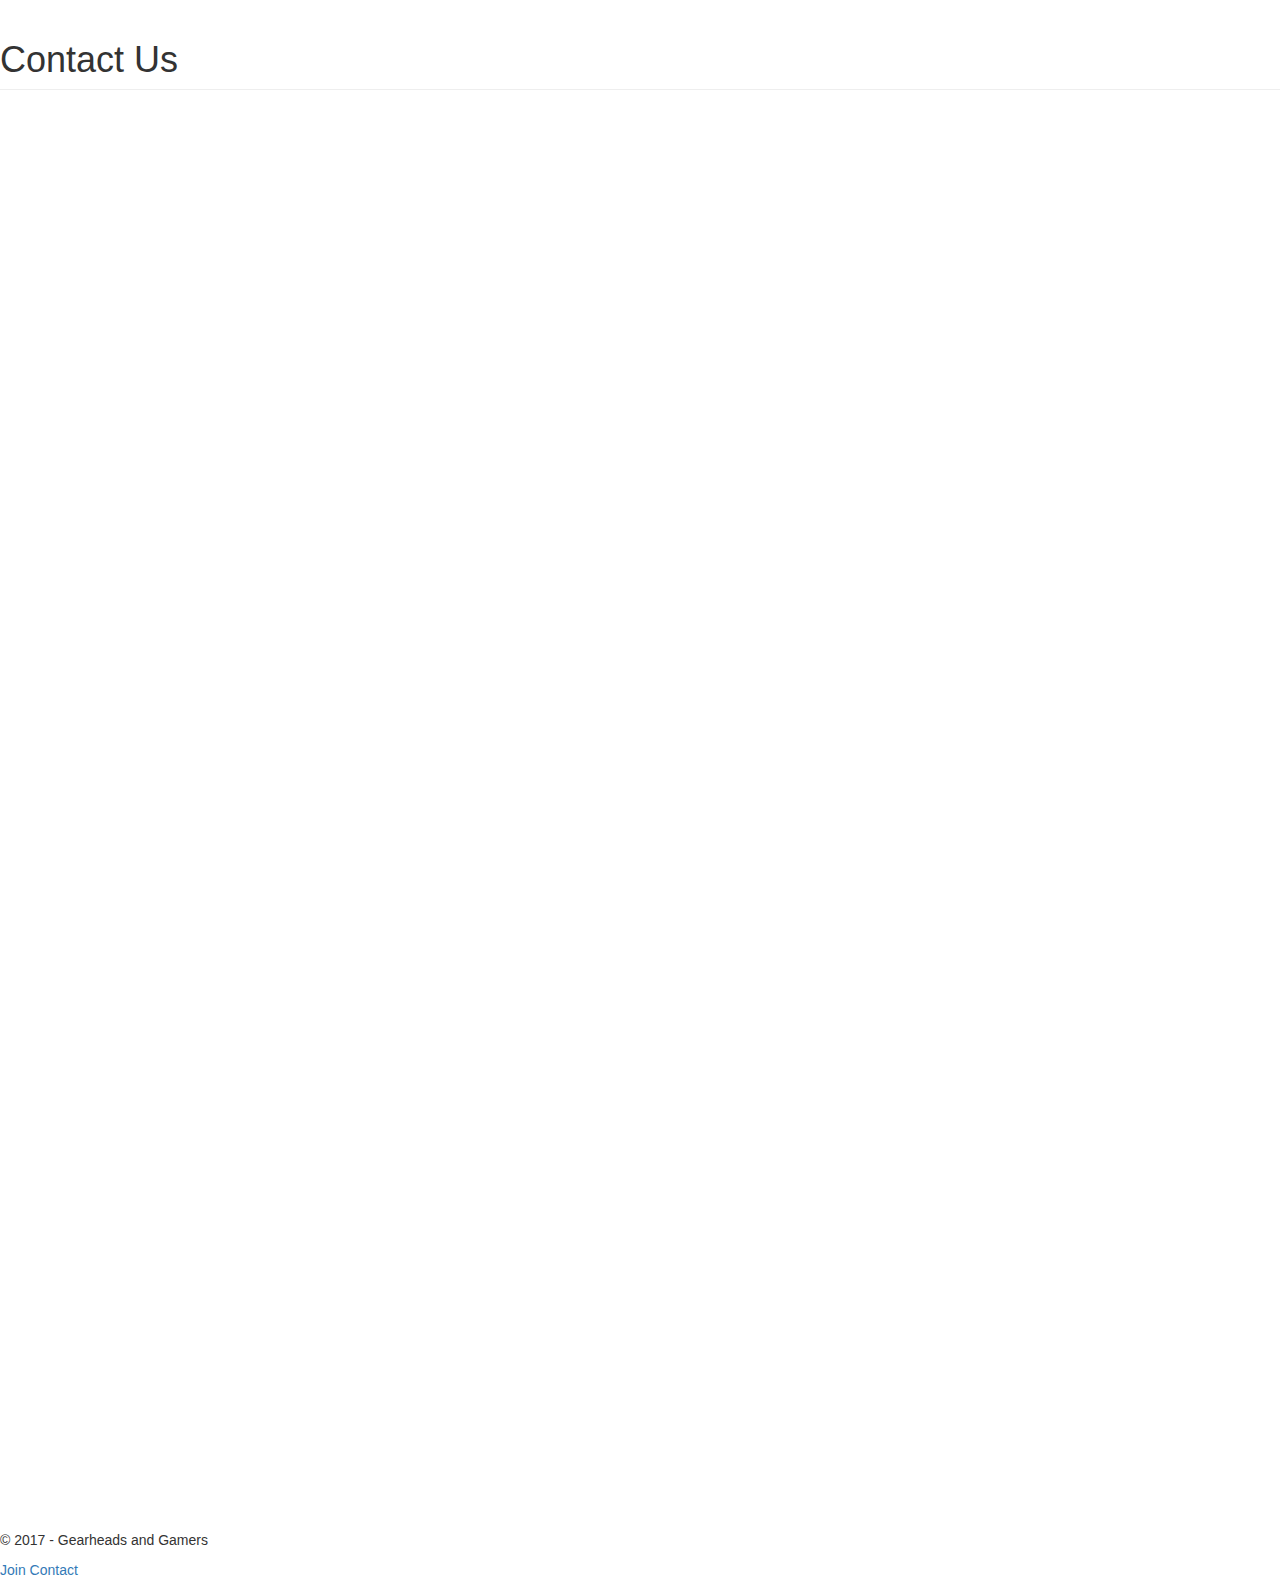
==== contact/index.html @ 7864d752 "rip" ====
<!DOCTYPE html>
<html>
<head>
    <meta charset="utf-8">
    <title>Gearhead and Gamers</title>
    <meta name="description" content="A place for all gearheads and gamers.">
    <meta name="keywords" content="gearheads, gamers">
    <meta property="og:title" content="GearheadsandGamers.com">
    <meta property="og:description" content="A place for all gearheads and gamers.">
    <meta property="og:type" content="website">
    <meta property="og:url" content="http://gearheadsandgamers.com">
    <meta property="og:image" name="Image" content="http://gearheadsandgamers.com/assets/thumb.png">
    <link rel="shortcut icon" href="/favicon.ico" type="image/x-icon">
    <link rel="icon" type="image/png" href="favicon.png">
    
    <link href="https://fonts.googleapis.com/css?family=Roboto:300,500" rel="stylesheet">
    <link href="../assets/css/bootstrap.css" rel="stylesheet">
    <link href="../assets/css/styles.css" rel="stylesheet">
    <link href="../assets/css/3-col-portfolio.css" rel="stylesheet">
</head>

<body>
    <div id="main-wrapper">
        <div class="contianer"

            <!-- Page Header -->
            <div class="row">
                <div class="col-lg-12">
                    <h1 class="page-header">Contact Us</h1>
                </div>
            </div>
            <div class="row">
                <div class="col-lg-12">
                    <iframe src="https://docs.google.com/forms/d/e/1FAIpQLSfj1hpmymrayE6w4xBRcdY4Zp2IG_xxsXVjkzZfe3rxZ5L3nQ/viewform?embedded=true" width="760" height="1415" frameborder="0" marginheight="0" marginwidth="0">Loading...</iframe>
                </div>
            </div>
        </div>

        <div class="footer">
                <p>&copy; 2017 - Gearheads and Gamers</p>
        </div>

        <div class="nav">
        <a href="https://discord.gg/ZuRube6" target="_blank" title="Join our Community!">Join</a>
        <span class="pad"></span>
        <a href="https://gearheadsandgamers.com/contact" target="_blank" title="Contact Us">Contact</a>
        </div>
    </div>


</body>
</html>
---- assets/css/3-col-portfolio.css ----
/*!
 * Start Bootstrap - 3 Col Portfolio (http://startbootstrap.com/)
 * Copyright 2013-2016 Start Bootstrap
 * Licensed under MIT (https://github.com/BlackrockDigital/startbootstrap/blob/gh-pages/LICENSE)
 */

.portfolio-item {
    margin-bottom: 25px;
}
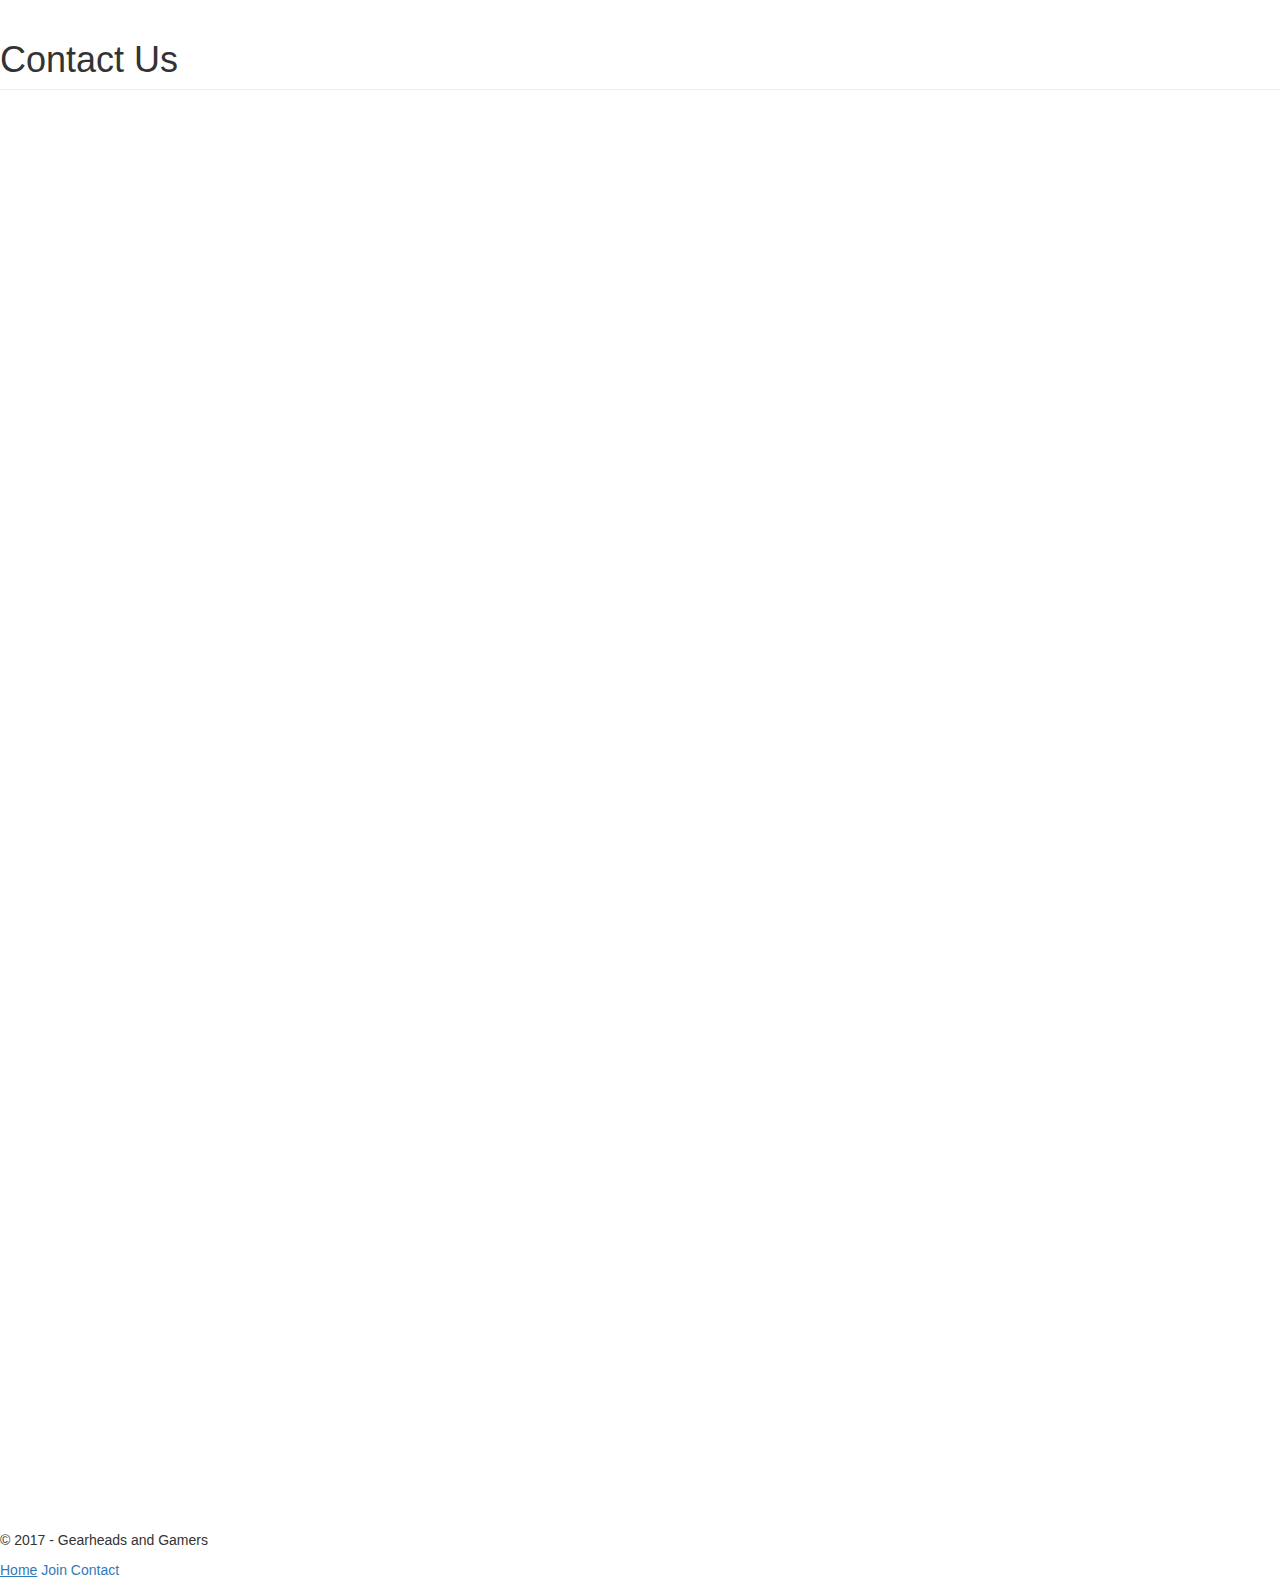
==== commit ddb76b11: "lol broke the logo, also added home button" ====
--- a/contact/index.html
+++ b/contact/index.html
@@ -41,9 +41,11 @@
         </div>
 
         <div class="nav">
-        <a href="https://discord.gg/ZuRube6" target="_blank" title="Join our Community!">Join</a>
-        <span class="pad"></span>
-        <a href="https://gearheadsandgamers.com/contact" target="_blank" title="Contact Us">Contact</a>
+            <a href="https://gearheadsandgamers.com" title="Home"><u>Home</u></a>
+            <span class="pad"></span>
+            <a href="https://discord.gg/ZuRube6" target="_blank" title="Join our Community!">Join</a>
+            <span class="pad"></span>
+            <a href="https://gearheadsandgamers.com/contact" target="_blank" title="Contact Us">Contact</a>
         </div>
     </div>
 
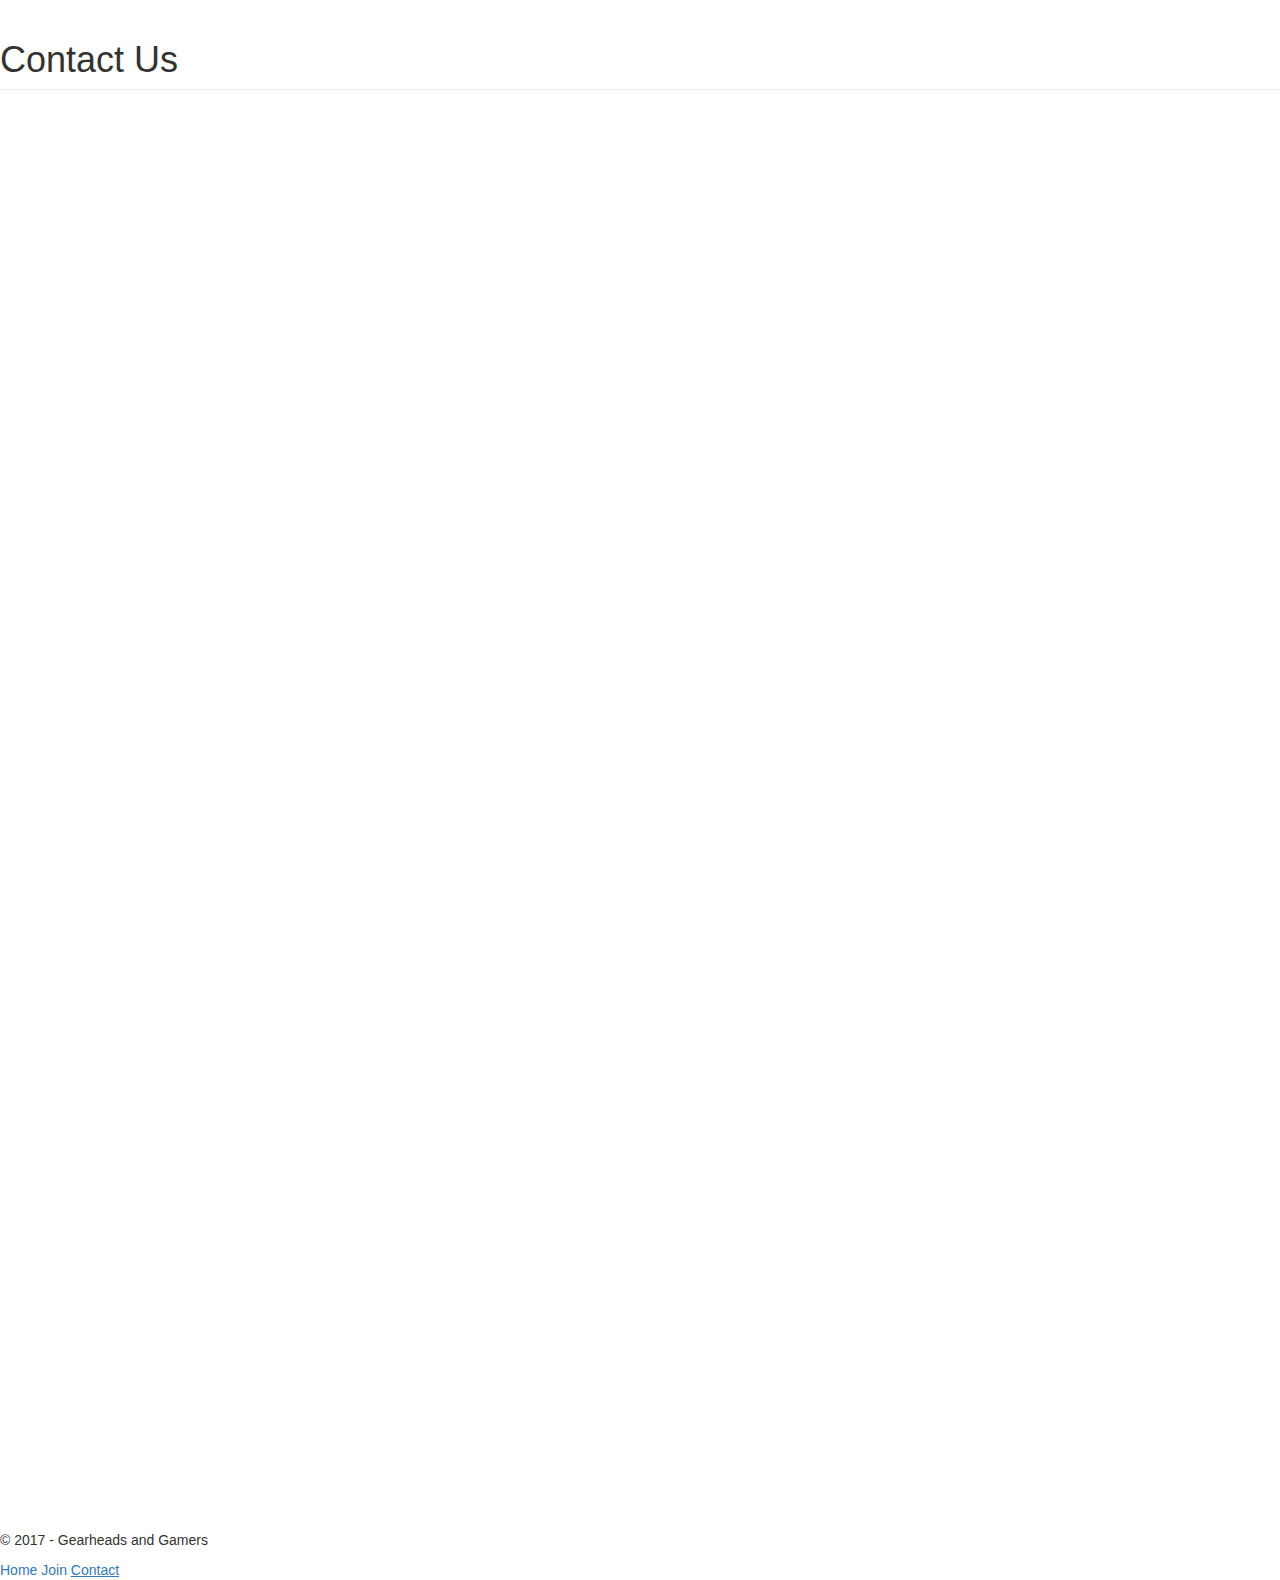
==== commit 5e4bdae7: "This is the worst shit" ====
--- a/contact/index.html
+++ b/contact/index.html
@@ -10,8 +10,8 @@
     <meta property="og:type" content="website">
     <meta property="og:url" content="http://gearheadsandgamers.com">
     <meta property="og:image" name="Image" content="http://gearheadsandgamers.com/assets/thumb.png">
-    <link rel="shortcut icon" href="/favicon.ico" type="image/x-icon">
-    <link rel="icon" type="image/png" href="favicon.png">
+    <link rel="shortcut icon" href="../favicon.ico" type="image/x-icon">
+    <link rel="icon" type="image/png" href="../favicon.png">
     
     <link href="https://fonts.googleapis.com/css?family=Roboto:300,500" rel="stylesheet">
     <link href="../assets/css/bootstrap.css" rel="stylesheet">
@@ -41,11 +41,11 @@
         </div>
 
         <div class="nav">
-            <a href="https://gearheadsandgamers.com" title="Home"><u>Home</u></a>
+            <a href="https://gearheadsandgamers.com" title="Home">Home</a>
             <span class="pad"></span>
             <a href="https://discord.gg/ZuRube6" target="_blank" title="Join our Community!">Join</a>
             <span class="pad"></span>
-            <a href="https://gearheadsandgamers.com/contact" target="_blank" title="Contact Us">Contact</a>
+            <a href="https://gearheadsandgamers.com/contact" title="Contact Us"><u>Contact</u></a>
         </div>
     </div>
 
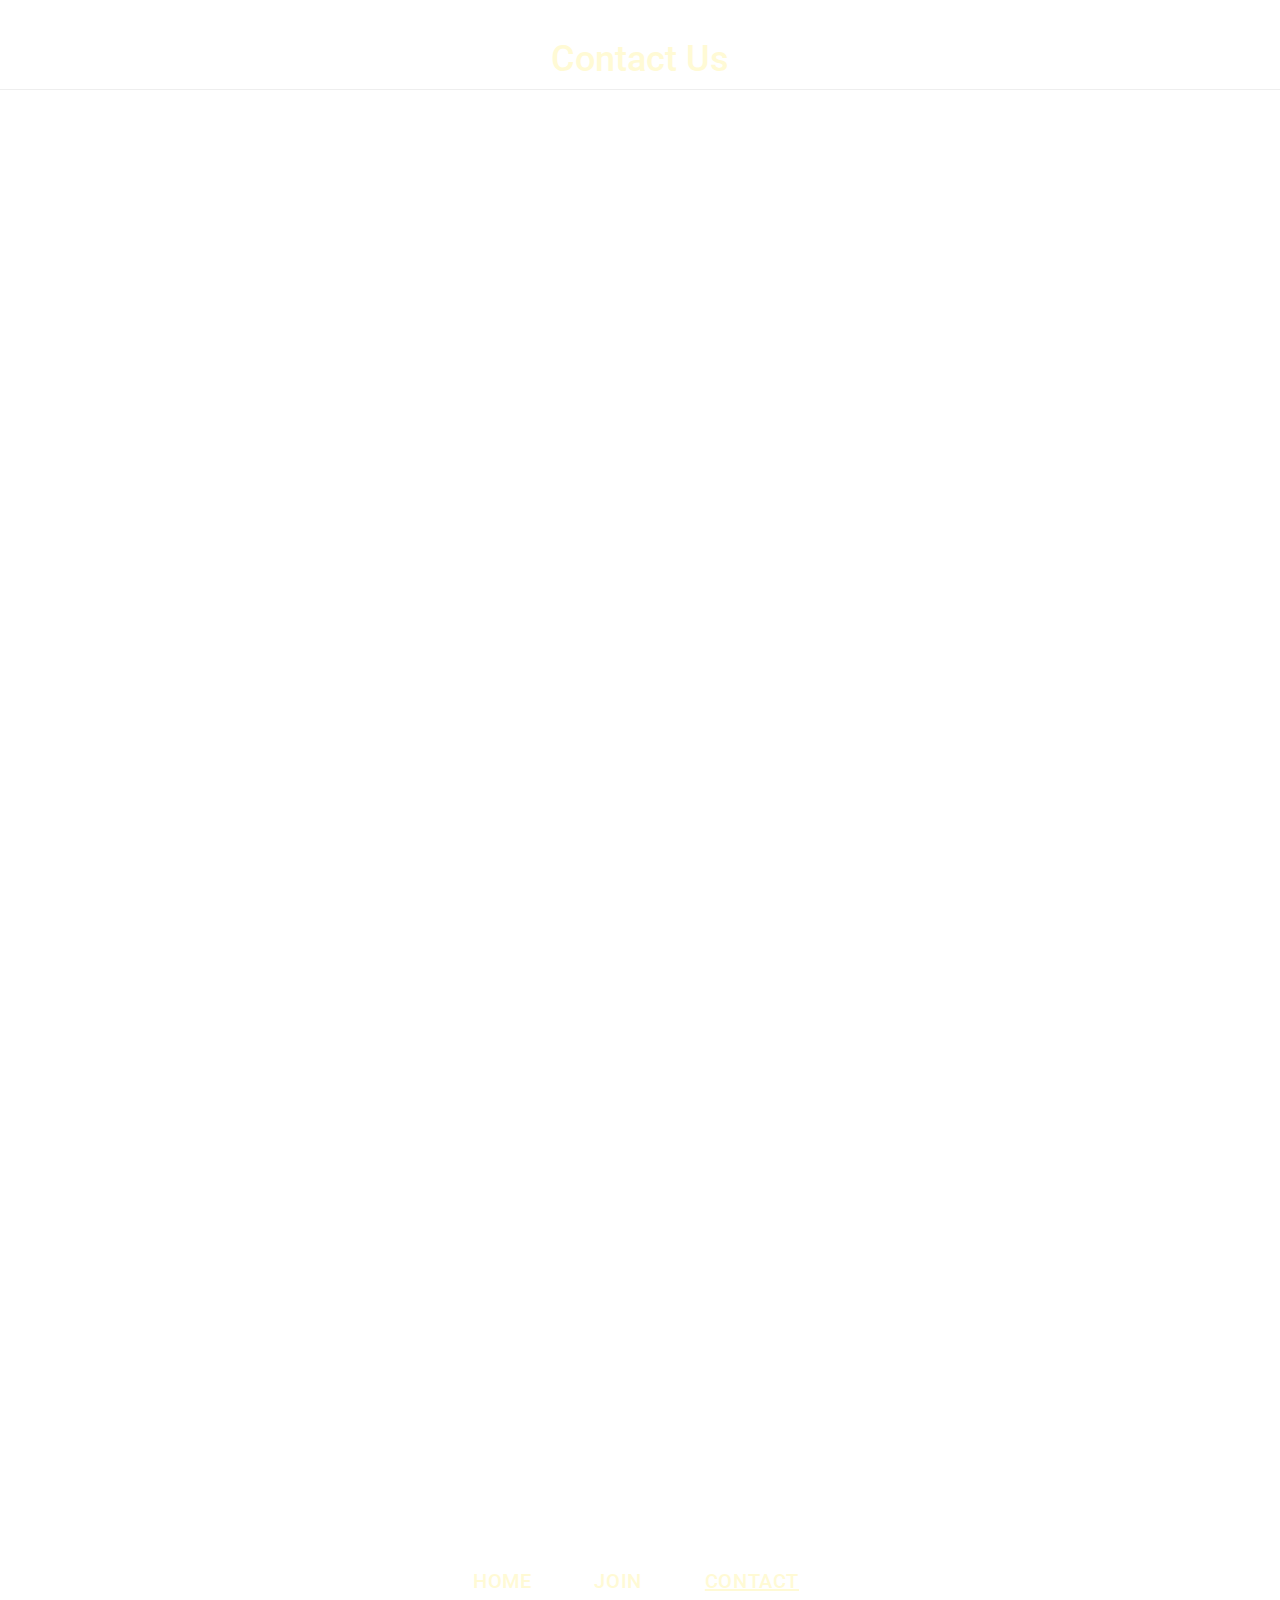
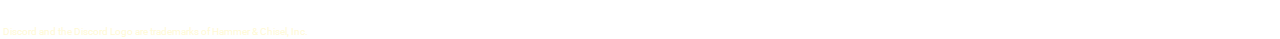
==== commit 13001b7e: "yep forgot to change that" ====
--- a/contact/index.html
+++ b/contact/index.html
@@ -37,7 +37,7 @@
         </div>
 
         <div class="footer">
-                <p>&copy; 2017 - Gearheads and Gamers</p>
+                <p> Discord and the Discord Logo are trademarks of Hammer & Chisel, Inc.</p>
         </div>
 
         <div class="nav">
--- a/assets/css/styles.css
+++ b/assets/css/styles.css
@@ -0,0 +1,138 @@
+* {
+  box-sizing: border-box;
+}
+
+html, body {
+  height: 100%; width: 100%;
+  margin: 0; padding: 0;
+}
+body {
+  font-family: Roboto, Arial, Helvetica, sans-serif;
+  background-image: url(../images/background.png);
+  background-size: cover;
+  background-position: 50% 100%;
+  display: table;
+  color:#fffad5;
+}
+
+#main-wrapper {
+    box-sizing: border-box;
+    min-height: 100%;
+    padding: 0 0 100px;
+    position: relative;
+    display: table-cell;
+    vertical-align: middle;
+    text-align: center;
+}
+
+.center {
+  display: table-cell;
+  vertical-align: middle;
+  text-align: center;
+}
+.logo {
+  max-width: 20%;
+}
+
+.nav {
+  width: 100%;
+  position: absolute;
+  bottom: 25px;
+  left: 0;
+  text-align: center;
+}
+.nav a {
+  height: 36px;
+  margin: 6px 8px 6px 0; padding: 0 26px;
+
+  font-weight: 500;
+  font-size: 20px;
+  letter-spacing: .03em;
+  line-height: 36px;
+  text-transform: uppercase;
+  color:#fffad5;
+  text-decoration: none;
+  background-color: transparent;
+  transition: all .2s ease-in-out;
+  display: inline-block;
+
+  border: none;
+  outline: 0;
+  border-radius: 2px;
+  cursor: pointer;
+
+  -ms-touch-action: manipulation;
+  touch-action: manipulation;
+  background-image: none;
+  text-align: center;
+  vertical-align: middle;
+  white-space: nowrap;
+  -webkit-user-select: none;
+  -moz-user-select: none;
+  -ms-user-select: none;
+  user-select: none;
+
+  position: relative;
+  overflow: hidden;
+}
+.nav a:visited {
+  color:#fffad5;
+}
+.nav a:active {
+  outline: 0;
+  text-decoration: none;
+  background-color: rgba(242, 242, 242, 0.6);
+}
+
+.desc a {
+  text-decoration: none;
+  display: inline-block;
+  font-size: 14px;
+}
+.desc a:visited {
+  color: initial;
+}
+.desc p {
+  margin: 9px 4px 9px 0;
+  font-weight: 300;
+  color: #fffad5;
+  float: left;
+}
+.desc h3 {
+  margin: 9px 4px 9px 0;
+  font-weight: 300;
+  color:#fffad5;
+  float: left;
+}
+
+.wip a {
+  text-decoration: none;
+  display: inline-block;
+  font-size: 14px;
+}
+.wip a:visited {
+  color: initial;
+}
+.wip p {
+  margin: 9px 4px 9px 0;
+  font-weight: 300;
+  color: #fffad5;
+  float: left;
+}
+.wip h3 {
+  margin: 9px 4px 9px 0;
+  font-weight: 300;
+  color:#fffad5;
+  float: left;
+}
+
+.footer {
+    bottom: 0;
+    height: 5px;
+    left: 0;
+    padding-left: 3px;
+    position: absolute;
+    width: 100%;
+    text-align: left;
+    font-size: 10px;
+}
